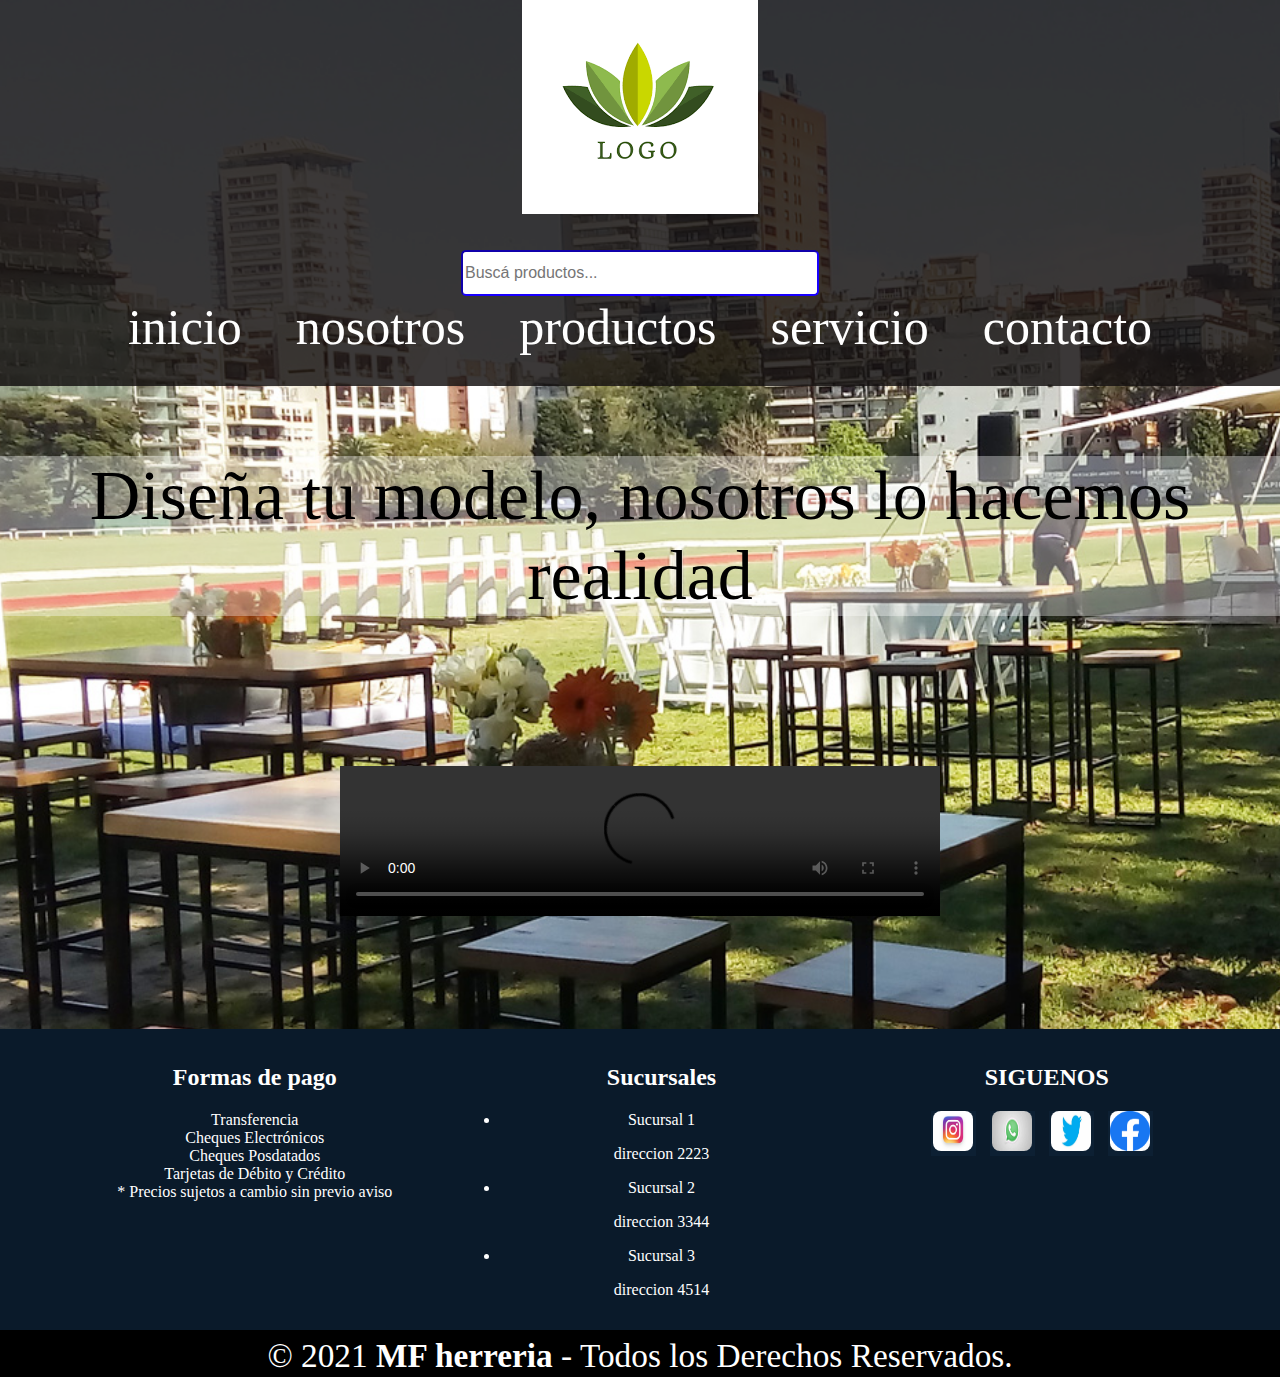
==== index.html @ 1d093300 "animaciones" ====
<!DOCTYPE html>
<html lang="en">
<head>
    <meta charset="UTF-8">
    <meta http-equiv="X-UA-Compatible" content="IE=edge">
    <meta name="viewport" content="width=device-width, initial-scale=1.0">
    <title>Document</title>
    <link rel="stylesheet" href="estilo.css">
    <style></style>
   
</head>
<header>
  
    <div class=menu>
    
        
    
    <li><img src="Imagenes/logo.png" alt=""></li>
    <div class="buscador">

        <input type="text" class="input" placeholder="Buscá productos...">
        <div class="buscadorbtn"></div>
     </div> 
    <li><a href="./index.html" title="inicio">inicio</a></li>
    <li><a href="./nosotros.html" title="nosotros">nosotros</a></li>
    <li><a href="./productos.html" title="productos">productos</a></li>
    <li><a href="./servicio.html" title="servicio">servicio</a></li>
    <li><a href="./contacto.html" title="contacto">contacto</a></li>
    
     </div>
   
</header>
<body>
    
    <div class="index">

    <p>Diseña tu modelo, nosotros lo hacemos realidad </p> 
<br>
    <video src="Imagenes/videoIndex.mp4" type="mp4" controls></video>
    
    <br>
    <br> 

  

</div>

<footer class="pie-pagina">
    <div class="grupo-1">
        <div class="box1">
             
            <p> <h2>Formas de pago</h2>
                <li> Transferencia </li>

                <li>Cheques Electrónicos</li> 
                <li>Cheques Posdatados </li>
                <li>Tarjetas de Débito y Crédito</li> 
                <li> * Precios sujetos a cambio sin previo aviso</li>
                    
            </p>
            
        </div>
                <div class="box2">
            <h2>Sucursales</h2>
           <li>Sucursal 1
               <p>direccion 2223</p>
           </li>
           <li>Sucursal 2</li>
           <p>direccion 3344</p>
           <li>Sucursal 3</li>
           <p>direccion 4514</p>
        </div>
               
          
        
        <div class="box3">
            <h2>SIGUENOS</h2>
            <div class="red-social">
                <a href="#" class="Instagram"> <img src="Imagenes/insta.jpg" alt=""></a>
                <a href="#" class="Wpp"> <img src="Imagenes/wpp.jpg" alt=""></a>
                <a href="#" class="Twitter"> <img src="Imagenes/tw.jpg" alt=""></a>
                <a href="#" class="Facebook"><img src="Imagenes/face.png" alt=""></a> 
            </div>
        </div>
    </div>
    <div class="grupo-2">
        <small>&copy; 2021 <b>MF herreria</b> - Todos los Derechos Reservados.</small>
    </div>
</footer>






</div>
</body>
</html>
---- estilo.css ----
body

       { background-image: url(./Imagenes/fondo\ index.jpg);
        background-repeat: no-repeat;
        background-position: center;
        background-size: cover;
        margin: 0px;
        padding: ;}


        .index{font-size:70px;

    color: rgb(0, 0, 0);

    font-family:'Times New Roman', Times, serif ;

    text-align: center;

    display: block;

    margin-block-start: 2rem;

    margin-block-end: 1rem;

    margin-inline-start: 0px;

    margin-inline-end: 0px;

    

            

}
.index p {
    background-color: rgba(255, 255, 255, 0.357);
    font-family: none;
}

.index video

{

    width: 600px

    ;}

    




#Productos

    {font-size: 5rem;

    position:relative;

top: 0px;}

    



}




/*footer*/

.pie-pagina .grupo-1 .box1 
{color: white
    ;

}

}

.pie-pagina .grupo-1 .box li 
{  
    color: white;
    list-style: none;
    font-size: large;

}
.grupo-1
{
    display: grid;
color: rgb(255, 255, 255);
grid-template-columns: auto auto auto;
}



/*:::::Pie de Pagina*/

.pie-pagina{

    width: 100%;

    background-color:#0d2033;

}



.pie-pagina .grupo-1 .box figure{

    width: 100%;

    height: 100%;

    display: flex;

    justify-content: center;

    align-items: center;

}
.pie-pagina .grupo-1 .box figure img{
    width: 250px;
}
.pie-pagina .grupo-1 .box h2{
    color: #fff;
    margin-bottom: 25px;
    font-size: 20px;
}
.pie-pagina .grupo-1 .box p{
    color: #efefef;
    margin-bottom: 10px;
}
.pie-pagina .grupo-1 .red-social a{
    display: inline-block;
    text-decoration: none;
    width: 45px;
    height: 45px;
    line-height: 45px;
    color: #fff;
    margin-right: 10px;
    background-color: #0d2033;
    text-align: center;
   
}
.pie-pagina .grupo-1 .red-social a:hover{
    color: aqua;
}
.grupo-1{
    background-color: #0a1a2a;
    padding: 15px 10px;
    text-align: center;
    color: #fff;
    background-size: 100%;
}
.pie-pagina .grupo-2 {
    color: rgb(255, 255, 255);
    font-size: 40px;
    text-align: center;
    background-color: black;
}

.Nosotros
{  background-color: rgba(255, 255, 255, 0.357);
    font-size: 3rem;
    text-align: center;
    margin: 0px;
    padding: 0px;
}

.Nosotros p
{background-color: rgba(255, 255, 255, 0.357);
    font-size: 5rem;
    text-align: center;
    margin: 0px;
    padding: 0px;
}

.Serviocio
{  background-color: rgba(255, 255, 255, 0.357);
    font-size: 3rem;
    text-align: center;
    margin: 0px;
    padding: 0px;
}

.Servicio p
{background-color: rgba(255, 255, 255, 0.357);
    font-size: 5rem;
    text-align: center;
    margin: 0px;
    padding: 0px;
}



.red-social img {
    height: 40px;
    width: 40px;
    border-radius:20%;
}
.logofoot img
{
    border-radius: 100%;
    margin: 0px;
    padding: 0px;
}
.buscador
{margin: 0px;
padding: 0px;
position:relative;
top: 0px;
left: 0rem;
border-radius: 50%;
text-align: center
}

.buscador .input
{height: 2rem;
    width: 100%;
    border-radius: 5px;
    border-color: rgb(25, 0, 255);
    font-size: 1rem;
    width: 350px;
    height: 40px;
    margin: 2rem
    ;
}

/*contacto responsive*/

   .Contacto
   {font-size: 2rem;
text-align: center;
margin: 0px;
padding: 0px;
white-space: normal;
background-color:rgba(255, 255, 255, 0.357)}
}
.Contacto #user_login
{text-align: center;
    font-size: 1.5rem;
font-family: none;
width:25% 25%;
margin: 1rem;}

.Contacto #mensaje
{
    font-size: 1.5rem;
font-family:none;}



.titulo1 p
{ 
    text-align: center;
    font-size: 75px;
    font-family:fantasy;
    background-color: rgba(255, 255, 255, 0.357);
    margin: 0px;
    padding: 0px;
    transform: skewX(-20deg);
    
}

.titulo2 p
{ 
    text-align: center;
    font-size: 75px;
    font-family:fantasy;
    background-color: rgba(255, 255, 255, 0.357);
    margin: 0px;
    padding: 0px;
    transform: skewX(-20deg);
    
}
.titulo3 p
{ 
    text-align: center;
    font-size: 75px;
    font-family:fantasy;
    background-color: rgba(255, 255, 255, 0.357);
    margin: 0px;
    padding: 0px;
    transform: skewX(-20deg);
    
}
.titulo4 p
{ 
    text-align: center;
    font-size: 75px;
    font-family:fantasy;
    background-color: rgba(255, 255, 255, 0.357);
    margin: 0px;
    padding: 0px;
    transform: skewX(-20deg);
    
}

.cartelera {
    display: flex;
    justify-content: center;
    flex-wrap: wrap;
    background-color: rgba(255, 255, 255, 0.515);
}
.cartelera img:hover {
    transform: scale(1.35);}

/*menu*/

.menu

{margin: 0px;
    padding: 0px;
 background-color: #131010d4
 ;
    text-align: center;
    
    

}
.menu li 
{
    display:inline-block ;
    margin:0px ;
    flex-wrap: wrap;
   ;
    
}

.menu li a
{color: rgb(255, 255, 255);
    font-size: 50px;
text-decoration: none;
transition: 2s;
padding: 0px 25px;
position:relative;
top: -30px;


}
.menu li a:hover{
    background-color: rgb(40, 66, 155);
    text-decoration: underline;

.menu li img 
{border-radius: 100%;
width: 40%;
margin: 3px;
padding: 0px;}


.menu li input {
    text-align: center;
    height: 35px;
    margin: 0px;
    padding: 0px;
    width: 50%;
   
display: flex;
flex-wrap: wrap;
}

/*media queries*/

@media (max-width:768px) {
   .menu li {
    margin: 0px;
    padding: 0px;   
    width: 100%;
    padding: 16px;
text-align: center;}
  .menu li img  {
      width: 15%;}
  .pie-pagina 
  {
      width: 100%

  }
    .pie-pagina .grupo-1 .box
    {
        width: 100%;}
        .buscador .input
        {text-align: center;
        width:auto;}
        .buscador
        {
            text-align: center;
        }
   .index video {
       width: 100%;
   }
   .grupo-1 {
     width: 100%;
   }
   .grupo-1
   {display: flex;
flex-direction: column;}
    }
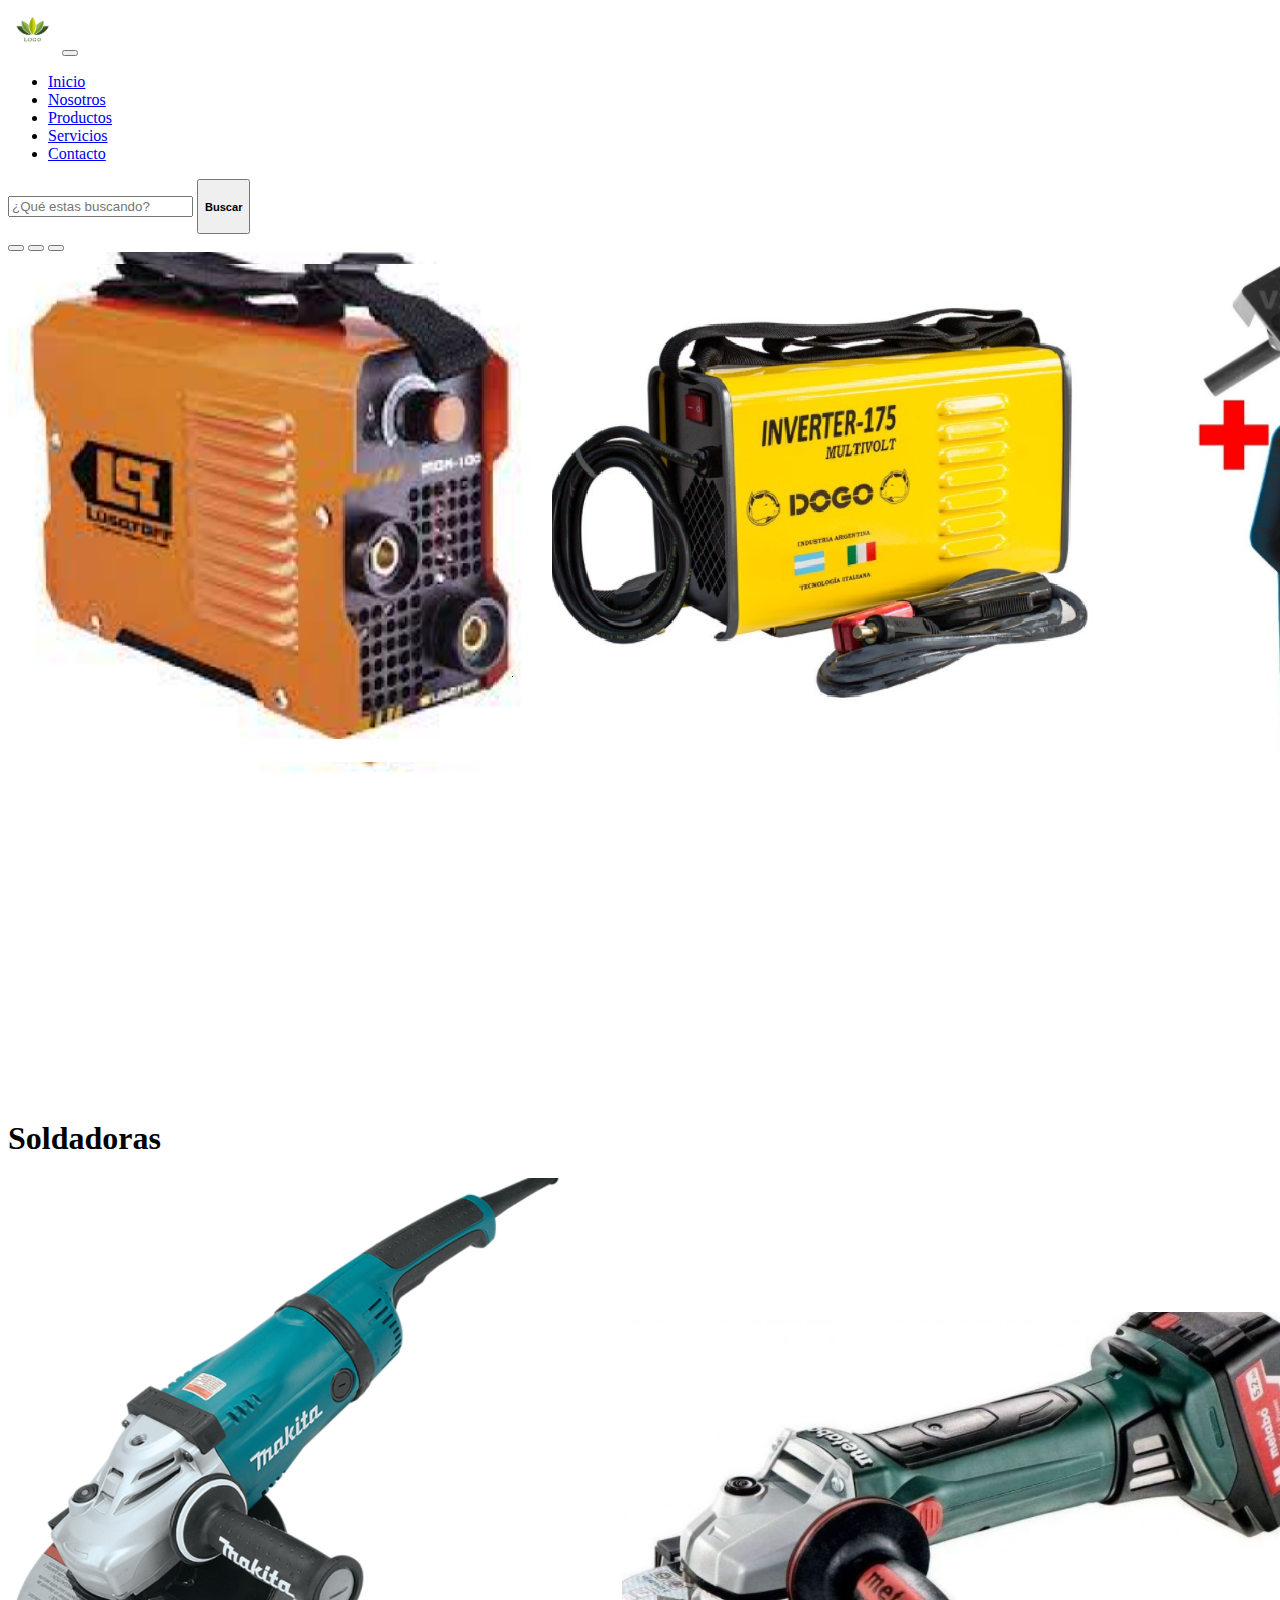
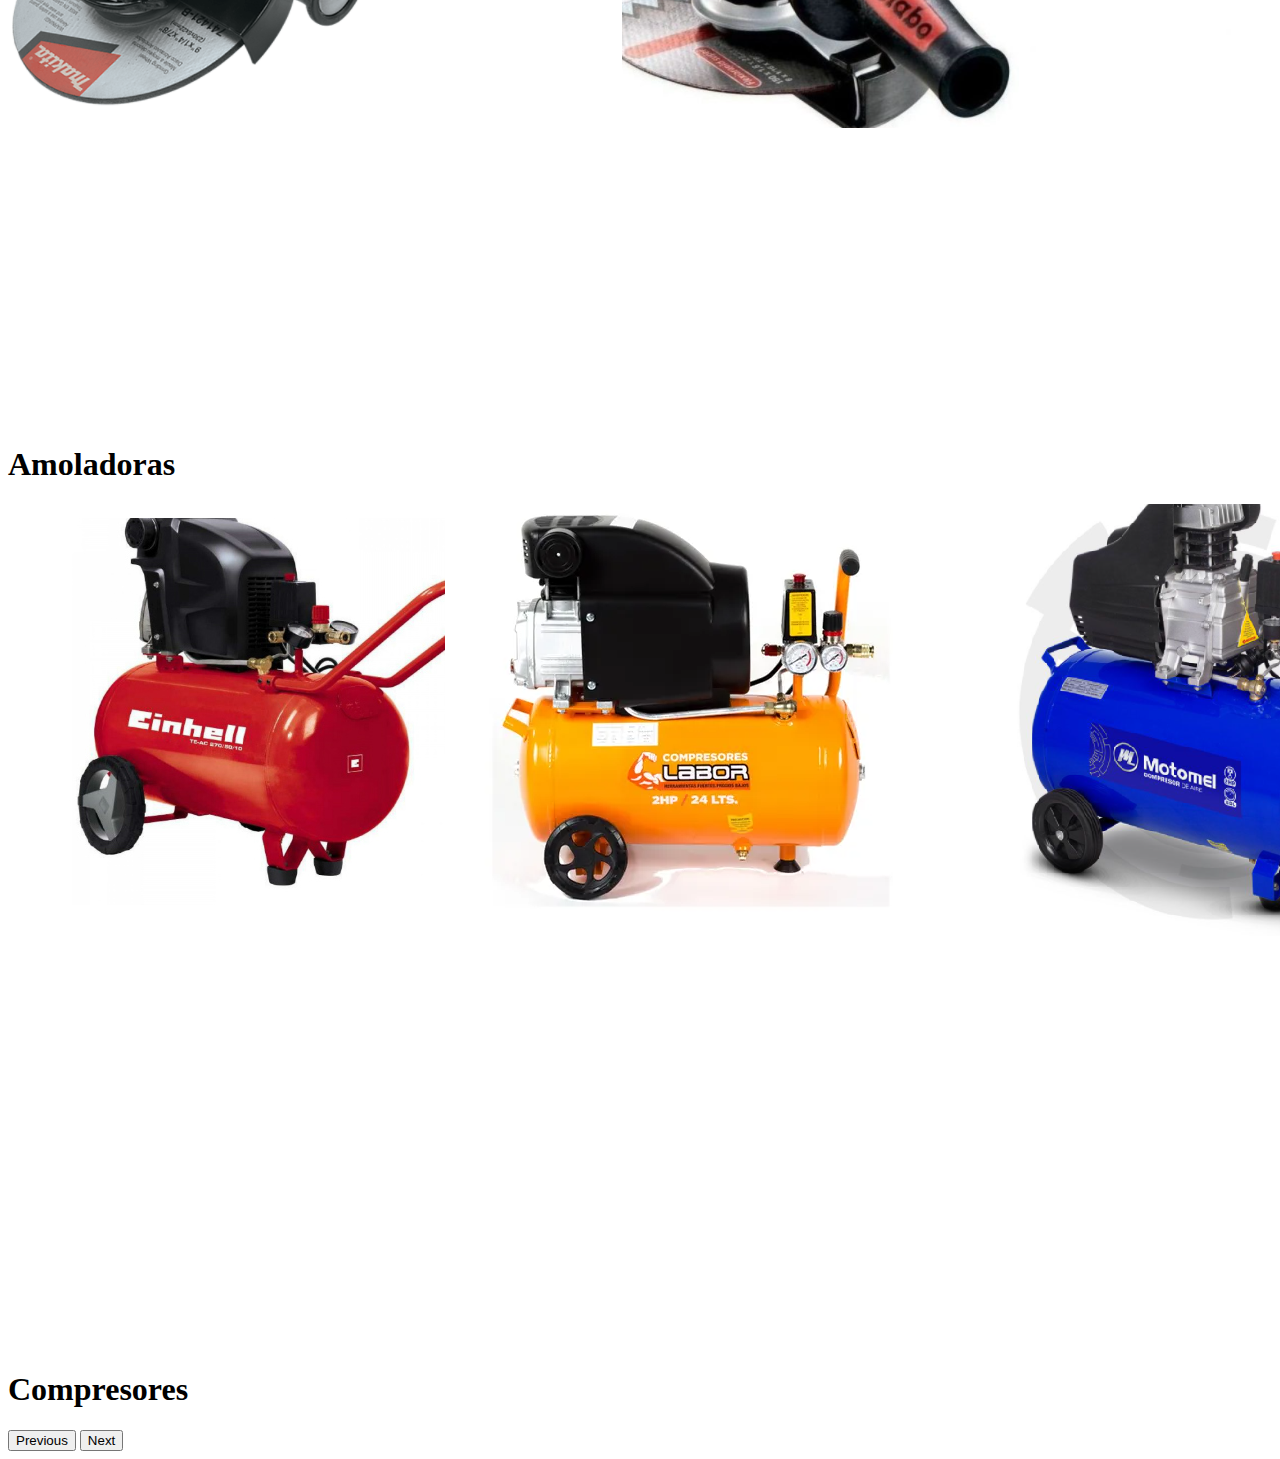
==== commit 31b6e4ed: "boolstrap1" ====
--- a/index.html
+++ b/index.html
@@ -1,98 +1,82 @@
 <!DOCTYPE html>
 <html lang="en">
 <head>
+    <link href="https://cdn.jsdelivr.net/npm/bootstrap@5.1.3/dist/css/bootstrap.min.css" rel="stylesheet" integrity="sha384-1BmE4kWBq78iYhFldvKuhfTAU6auU8tT94WrHftjDbrCEXSU1oBoqyl2QvZ6jIW3" crossorigin="anonymous">
+    <script src="https://cdn.jsdelivr.net/npm/bootstrap@5.1.3/dist/js/bootstrap.bundle.min.js" integrity="sha384-ka7Sk0Gln4gmtz2MlQnikT1wXgYsOg+OMhuP+IlRH9sENBO0LRn5q+8nbTov4+1p" crossorigin="anonymous"></script>
     <meta charset="UTF-8">
     <meta http-equiv="X-UA-Compatible" content="IE=edge">
     <meta name="viewport" content="width=device-width, initial-scale=1.0">
+    <link rel="stylesheet" href="./estilo.css">
     <title>Document</title>
-    <link rel="stylesheet" href="estilo.css">
-    <style></style>
-   
 </head>
-<header>
-  
-    <div class=menu>
-    
-        
-    
-    <li><img src="Imagenes/logo.png" alt=""></li>
-    <div class="buscador">
-
-        <input type="text" class="input" placeholder="Buscá productos...">
-        <div class="buscadorbtn"></div>
-     </div> 
-    <li><a href="./index.html" title="inicio">inicio</a></li>
-    <li><a href="./nosotros.html" title="nosotros">nosotros</a></li>
-    <li><a href="./productos.html" title="productos">productos</a></li>
-    <li><a href="./servicio.html" title="servicio">servicio</a></li>
-    <li><a href="./contacto.html" title="contacto">contacto</a></li>
-    
-     </div>
-   
-</header>
 <body>
-    
-    <div class="index">
-
-    <p>Diseña tu modelo, nosotros lo hacemos realidad </p> 
-<br>
-    <video src="Imagenes/videoIndex.mp4" type="mp4" controls></video>
-    
-    <br>
-    <br> 
-
-  
-
-</div>
-
-<footer class="pie-pagina">
-    <div class="grupo-1">
-        <div class="box1">
-             
-            <p> <h2>Formas de pago</h2>
-                <li> Transferencia </li>
-
-                <li>Cheques Electrónicos</li> 
-                <li>Cheques Posdatados </li>
-                <li>Tarjetas de Débito y Crédito</li> 
-                <li> * Precios sujetos a cambio sin previo aviso</li>
-                    
-            </p>
-            
+    <nav class="navbar navbar-expand-lg navbar-light bg-primary fs-3">
+        <div class="container-fluid">
+          <img src="Imagenes/logo.png" alt=""  width="50px">
+          <button class="navbar-toggler" type="button" data-bs-toggle="collapse" data-bs-target="#navbarSupportedContent" aria-controls="navbarSupportedContent" aria-expanded="false" aria-label="Toggle navigation">
+            <span class="navbar-toggler-icon"></span>
+          </button>
+          <div class="collapse navbar-collapse" id="navbarSupportedContent">
+            <ul class="navbar-nav me-auto mb-2 mb-lg-0">
+              <li class="nav-item">
+                <a class="nav-link active" aria-current="page" href="index.html">Inicio</a>
+              </li>
+              <li class="nav-item">
+                <a class="nav-link" href="nosotros.html">Nosotros</a>
+              </li>
+              <li class="nav-item">
+                <a class="nav-link" href="productos.html">Productos</a>
+              </li>
+              <li class="nav-item">
+                <a class="nav-link" href="Servicios.html">Servicios</a>
+              </li>
+              <li class="nav-item">
+                <a class="nav-link" href="Contacto.html">Contacto</a>
+              </li>
+            </ul>
+            <form class="d-flex">
+              <input class="form-control me-2" type="search" placeholder="¿Qué estas buscando?" aria-label="Search">
+              <button class="btn btn-outline-success bg-white text-body" type="submit"> <h5>Buscar</h5></button>
+            </form>
+          </div>
         </div>
-                <div class="box2">
-            <h2>Sucursales</h2>
-           <li>Sucursal 1
-               <p>direccion 2223</p>
-           </li>
-           <li>Sucursal 2</li>
-           <p>direccion 3344</p>
-           <li>Sucursal 3</li>
-           <p>direccion 4514</p>
+      </nav>
+      <div id="carouselExampleDark" class="carousel carousel-dark slide" data-bs-ride="carousel">
+        <div class="carousel-indicators">
+          <button type="button" data-bs-target="#carouselExampleDark" data-bs-slide-to="0" class="active" aria-current="true" aria-label="Slide 1"></button>
+          <button type="button" data-bs-target="#carouselExampleDark" data-bs-slide-to="1" aria-label="Slide 2"></button>
+          <button type="button" data-bs-target="#carouselExampleDark" data-bs-slide-to="2" aria-label="Slide 3"></button>
         </div>
-               
-          
-        
-        <div class="box3">
-            <h2>SIGUENOS</h2>
-            <div class="red-social">
-                <a href="#" class="Instagram"> <img src="Imagenes/insta.jpg" alt=""></a>
-                <a href="#" class="Wpp"> <img src="Imagenes/wpp.jpg" alt=""></a>
-                <a href="#" class="Twitter"> <img src="Imagenes/tw.jpg" alt=""></a>
-                <a href="#" class="Facebook"><img src="Imagenes/face.png" alt=""></a> 
+        <div class="carousel-inner">
+          <div class="carousel-item active" data-bs-interval="10000">
+            <img src="Imagenes/ferreteria-soldadora.png" class="d-block w-100" alt="...">
+            <div class="carousel-caption d-none d-md-block">
+              <h1>Soldadoras</h1>
+       
             </div>
+          </div>
+          <div class="carousel-item" data-bs-interval="2000">
+            <img src="Imagenes/Ferreteria-amo.png" class="d-block w-100" alt="...">
+            <div class="carousel-caption d-none d-md-block">
+              <h1>Amoladoras</h1>
+            </div>
+          </div>
+          <div class="carousel-item">
+            <img src="Imagenes/Ferreteria-compresores.png" class="d-block w-100" alt="...">
+            <div class="carousel-caption d-none d-md-block">
+              <h1>Compresores</h1>
+            </div>
+          </div>
         </div>
-    </div>
-    <div class="grupo-2">
-        <small>&copy; 2021 <b>MF herreria</b> - Todos los Derechos Reservados.</small>
-    </div>
-</footer>
-
-
-
-
-
-
+        <button class="carousel-control-prev" type="button" data-bs-target="#carouselExampleDark" data-bs-slide="prev">
+          <span class="carousel-control-prev-icon" aria-hidden="true"></span>
+          <span class="visually-hidden">Previous</span>
+        </button>
+        <button class="carousel-control-next" type="button" data-bs-target="#carouselExampleDark" data-bs-slide="next">
+          <span class="carousel-control-next-icon" aria-hidden="true"></span>
+          <span class="visually-hidden">Next</span>
+        </button>
+      </div>
 </div>
 </body>
 </html>